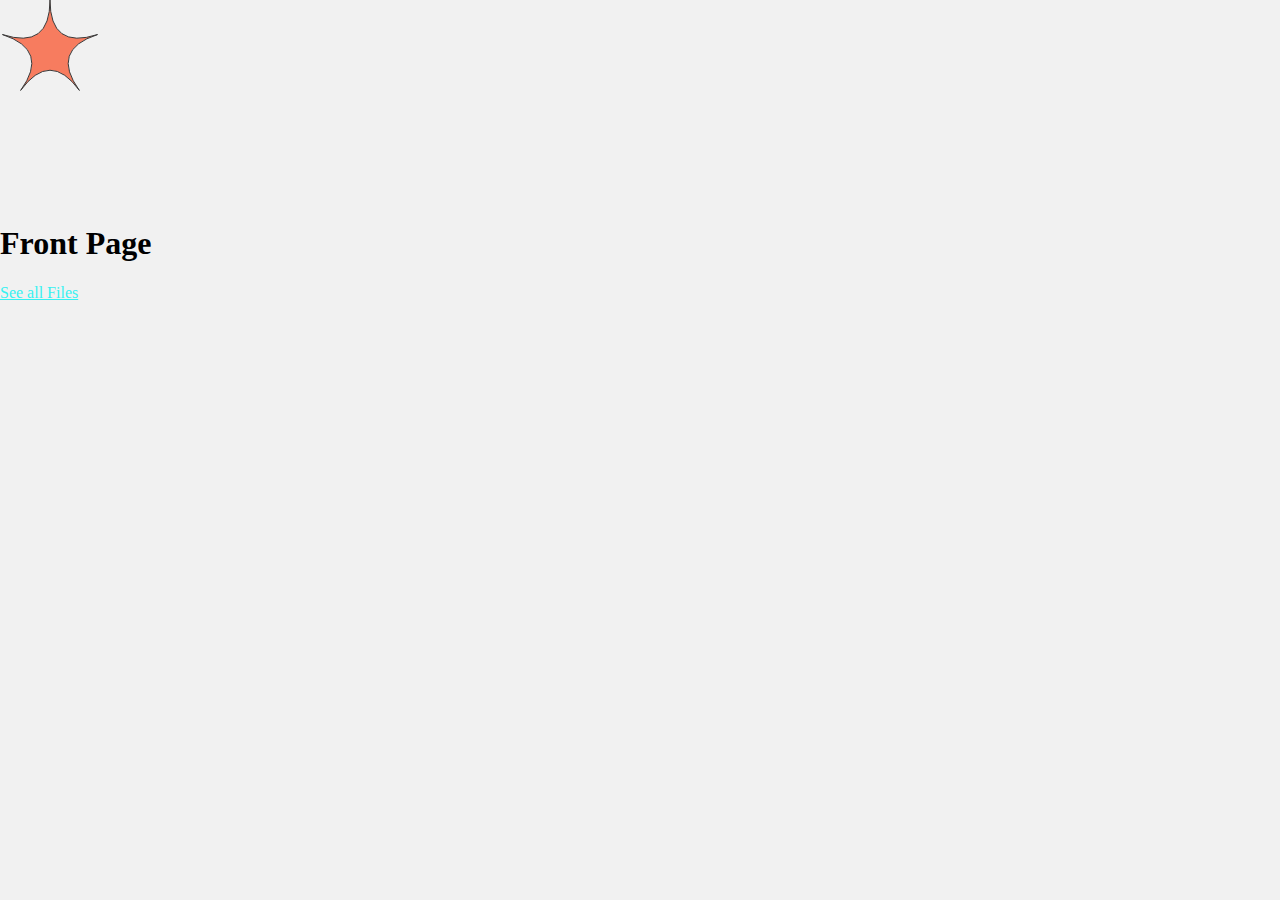
==== index.html @ ba9175b3 "Update index.html" ====
<!DOCTYPE html>
<html lang="en">
<head>
  <meta charset="utf-8">
  <title>NaAlOH4</title>
  <link rel="stylesheet" type="text/css" href="style.css" onload="this.onload = null;this.rel='stylesheet'">
</head>
<body id="Start">
  <svg id="shape" width="200" height="200">
  </svg>
  
  
  <div id="Top">
  <header>
    <h1 class="Title">Front Page</h1>
    <a href="#container" style="color:#37f1f1">See all Files</a>
  </header>
  </div>
  <div id="Middle">

  </div>

  <div id="F-box" class="F-box">
  	<div class="grid-container">
	  <div class="Frow">
	    <div id="Fc-0-0" class="Fcell"></div>
	    <div id="Fc-1-0" class="Fcell"></div>
	    <div id="Fc-2-0" class="Fcell"></div>
	    <div id="Fc-3-0" class="Fcell"></div>
	  </div>
	  <div class="Frow">
	    <div id="Fc-0-1" class="Fcell"></div>
	    <div id="Fc-1-1" class="Fcell"></div>
	    <div id="Fc-2-1" class="Fcell"></div>
	    <div id="Fc-3-1" class="Fcell"></div>
	  </div>
	</div>
	<div class="cell-container">

	</div>
  </div>

  <div id="Bottom">
  </div>

  <script>
  	function MakeF_Icon(x,y) {
      var body = document.createElement('div');
      var flap = document.createElement('div');
      body.setAttribute("class","Folder-body");
      flap.setAttribute("class","Folder-flap");
      document.getElementById('Fc-'+x+'-'+y).appendChild(flap);
      document.getElementById('Fc-'+x+'-'+y).appendChild(body);
  	}
  	for(let i = 0; i < 2; i++) {
  	  for(let j = 0; j < 4; j++) {MakeF_Icon(j,i);}
  	}
    var path = document.createElementNS('http://www.w3.org/2000/svg','path');
    path.id = "path";
    path.setAttribute('fill', "#f77c5f");
    path.setAttribute('stroke', "#393939");
    path.setAttribute('stroke-weight', "3")
    let pos = {x:50,y:50,length:50};
    path.setAttribute('d',"M"+pos.x+" "+(pos.y-pos.length));
    let preCalc = {top:{dx:pos.length*Math.cos(Math.PI*18/180),dy:pos.length*Math.sin(Math.PI*18/180)},btm:{dx:pos.length*Math.cos(Math.PI*54/180),dy:-pos.length*Math.sin(Math.PI*54/180)}};
    //Starting from the top right corner
    let vertex = [{x:pos.x+preCalc.top.dx,y:pos.y-preCalc.top.dy},
                  {x:pos.x+preCalc.btm.dx,y:pos.y-preCalc.btm.dy},{x:pos.x-preCalc.btm.dx,y:pos.y-preCalc.btm.dy},
                  {x:pos.x-preCalc.top.dx,y:pos.y-preCalc.top.dy},{x:pos.x,y:pos.y-pos.length}]
    for(let i of vertex){
      path.setAttribute('d',path.getAttribute('d')+" Q"+pos.x+" "+pos.y+" "+i.x+" "+i.y);
    }
    document.getElementById('shape').appendChild(path);
  </script>
  <script src="FolderManager.js"></script>
</body></html>
---- style.css ----
body {
  margin:  0;
  padding: 0;
  background-color: #f1f1f1;
}

.Frow {
  margin-bottom: 100px;
}
.Frow:last-child {
  margin-bottom: 0;
}

.Frow:after {
  content: "";
  display: block;
  clear: both;
}

.Fcell {
  margin-right: 75%;
}
.Fcell:last-child {
  margin-right: 25%; 
}
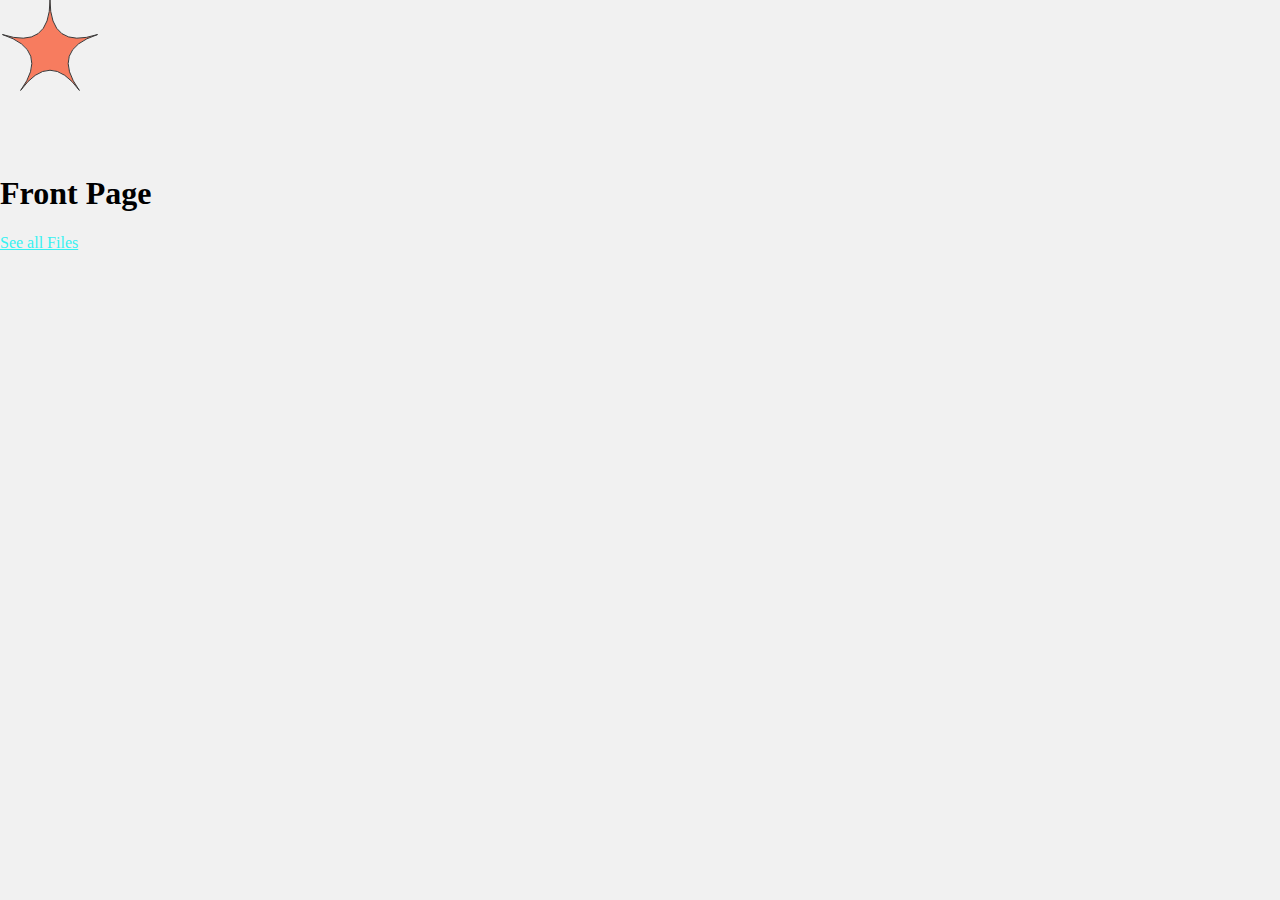
==== commit 352c6e04: "Update index.html" ====
--- a/index.html
+++ b/index.html
@@ -6,7 +6,7 @@
   <link rel="stylesheet" type="text/css" href="style.css" onload="this.onload = null;this.rel='stylesheet'">
 </head>
 <body id="Start">
-  <svg id="shape" width="200" height="200">
+  <svg id="shape">
   </svg>
   
   
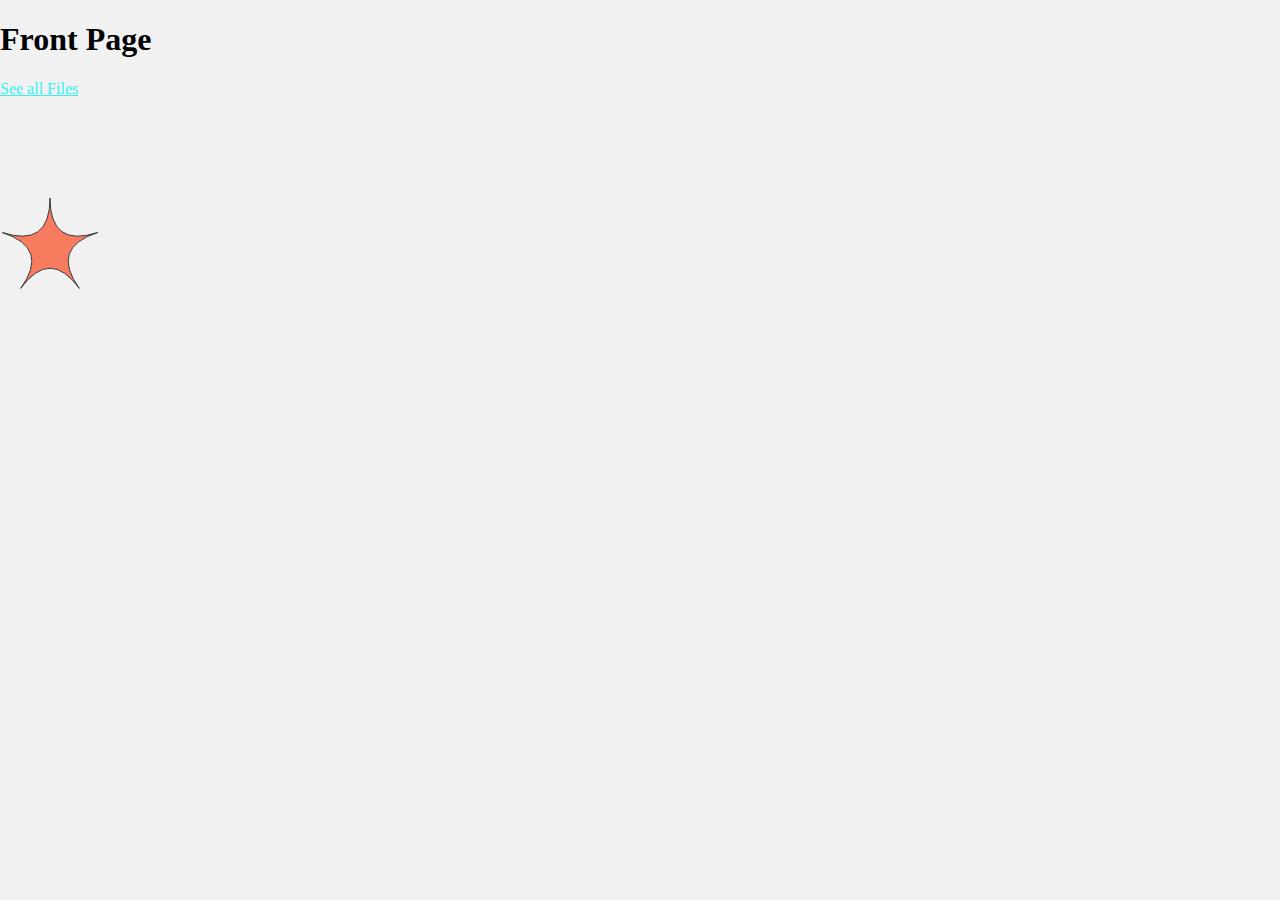
==== commit 4ca99161: "Update index.html" ====
--- a/index.html
+++ b/index.html
@@ -6,10 +6,6 @@
   <link rel="stylesheet" type="text/css" href="style.css" onload="this.onload = null;this.rel='stylesheet'">
 </head>
 <body id="Start">
-  <svg id="shape">
-  </svg>
-  
-  
   <div id="Top">
   <header>
     <h1 class="Title">Front Page</h1>
@@ -23,7 +19,10 @@
   <div id="F-box" class="F-box">
   	<div class="grid-container">
 	  <div class="Frow">
-	    <div id="Fc-0-0" class="Fcell"></div>
+	    <div id="Fc-0-0" class="Fcell">
+	      <svg id="shape" style="position:absolute">
+  	      </svg>
+	    </div>
 	    <div id="Fc-1-0" class="Fcell"></div>
 	    <div id="Fc-2-0" class="Fcell"></div>
 	    <div id="Fc-3-0" class="Fcell"></div>
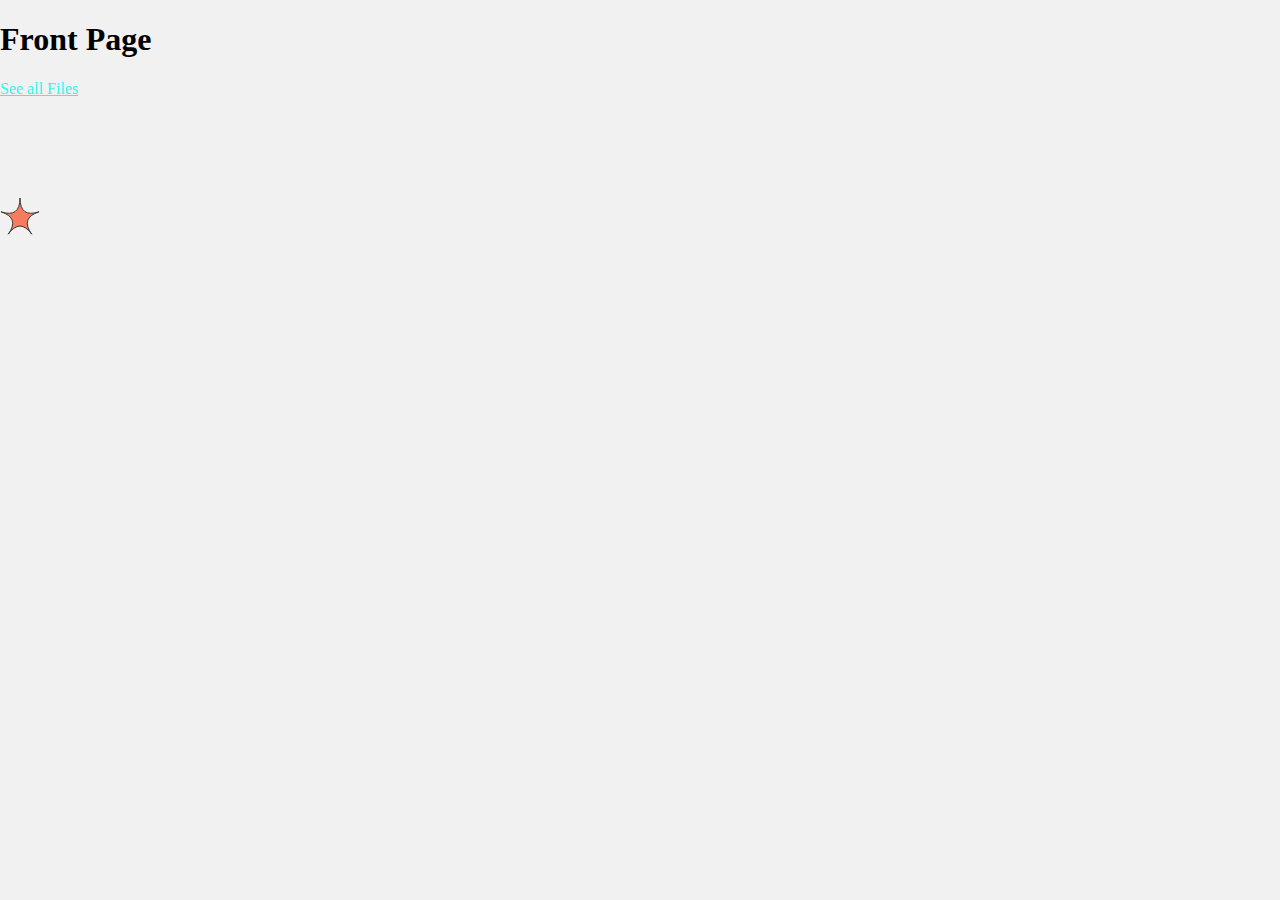
==== commit b38c443a: "Update index.html" ====
--- a/index.html
+++ b/index.html
@@ -20,7 +20,7 @@
   	<div class="grid-container">
 	  <div class="Frow">
 	    <div id="Fc-0-0" class="Fcell">
-	      <svg id="shape" style="position:absolute">
+	      <svg id="shape" width="50" height="50" style="position:absolute">
   	      </svg>
 	    </div>
 	    <div id="Fc-1-0" class="Fcell"></div>
@@ -59,7 +59,7 @@
     path.setAttribute('fill', "#f77c5f");
     path.setAttribute('stroke', "#393939");
     path.setAttribute('stroke-weight', "3")
-    let pos = {x:50,y:50,length:50};
+    let pos = {x:20,y:20,length:20};
     path.setAttribute('d',"M"+pos.x+" "+(pos.y-pos.length));
     let preCalc = {top:{dx:pos.length*Math.cos(Math.PI*18/180),dy:pos.length*Math.sin(Math.PI*18/180)},btm:{dx:pos.length*Math.cos(Math.PI*54/180),dy:-pos.length*Math.sin(Math.PI*54/180)}};
     //Starting from the top right corner
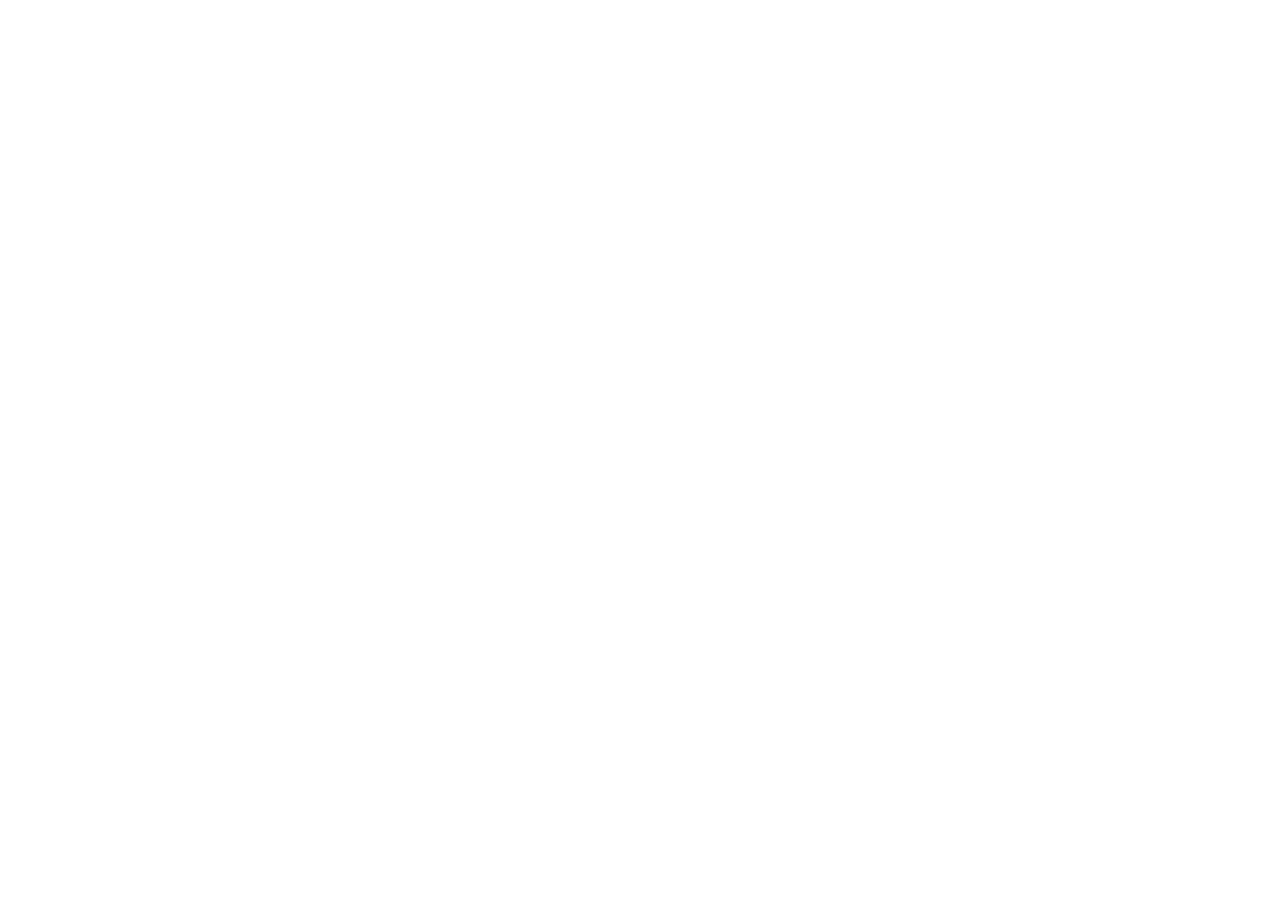
==== commit 90e0a8a2: "Rename Index.html to index.html" ====
--- a/index.html
+++ b/index.html
@@ -2,74 +2,356 @@
 <html lang="en">
 <head>
   <meta charset="utf-8">
-  <title>NaAlOH4</title>
-  <link rel="stylesheet" type="text/css" href="style.css" onload="this.onload = null;this.rel='stylesheet'">
+  <script src="github.com/XNaAlOH4/JS_Library/PhysicsEngine.js"></script>
+  <!-- <script language="javascript" type="text/javascript" src="https://cdn.jsdelivr.net/npm/p5@1.1.9/lib/p5.min.js"></script> -->
+  <!-- <IfModule mod_setenvif.c>
+  <IfModule mod_headers.c>
+    <FilesMatch "\.(bmp|cur|gif|ico|jpe?g|png|svgz?|webp|avifs?)$"">
+      SetEnvIf Origin ":" IS_CORS
+      Header set Access-Control-Allow-Origin "*" env=IS_CORS
+    </FilesMatch>
+  </IfModule>
+</IfModule> -->
+<style>
+	head,body {
+	  padding:0;
+	  margin:0;
+	  border:0;
+	}
+  canvas {
+    padding:0;
+    margin:0;
+  }
+</style>
 </head>
-<body id="Start">
-  <div id="Top">
-  <header>
-    <h1 class="Title">Front Page</h1>
-    <a href="#container" style="color:#37f1f1">See all Files</a>
-  </header>
-  </div>
-  <div id="Middle">
-
-  </div>
-
-  <div id="F-box" class="F-box">
-  	<div class="grid-container">
-	  <div class="Frow">
-	    <div id="Fc-0-0" class="Fcell">
-	      <svg id="shape" width="50" height="50" style="position:absolute">
-  	      </svg>
-	    </div>
-	    <div id="Fc-1-0" class="Fcell"></div>
-	    <div id="Fc-2-0" class="Fcell"></div>
-	    <div id="Fc-3-0" class="Fcell"></div>
-	  </div>
-	  <div class="Frow">
-	    <div id="Fc-0-1" class="Fcell"></div>
-	    <div id="Fc-1-1" class="Fcell"></div>
-	    <div id="Fc-2-1" class="Fcell"></div>
-	    <div id="Fc-3-1" class="Fcell"></div>
-	  </div>
-	</div>
-	<div class="cell-container">
-
-	</div>
-  </div>
-
-  <div id="Bottom">
-  </div>
-
+<body>
+  <canvas id="box"></canvas>
   <script>
-  	function MakeF_Icon(x,y) {
-      var body = document.createElement('div');
-      var flap = document.createElement('div');
-      body.setAttribute("class","Folder-body");
-      flap.setAttribute("class","Folder-flap");
-      document.getElementById('Fc-'+x+'-'+y).appendChild(flap);
-      document.getElementById('Fc-'+x+'-'+y).appendChild(body);
-  	}
-  	for(let i = 0; i < 2; i++) {
-  	  for(let j = 0; j < 4; j++) {MakeF_Icon(j,i);}
-  	}
-    var path = document.createElementNS('http://www.w3.org/2000/svg','path');
-    path.id = "path";
-    path.setAttribute('fill', "#f77c5f");
-    path.setAttribute('stroke', "#393939");
-    path.setAttribute('stroke-weight', "3")
-    let pos = {x:20,y:20,length:20};
-    path.setAttribute('d',"M"+pos.x+" "+(pos.y-pos.length));
-    let preCalc = {top:{dx:pos.length*Math.cos(Math.PI*18/180),dy:pos.length*Math.sin(Math.PI*18/180)},btm:{dx:pos.length*Math.cos(Math.PI*54/180),dy:-pos.length*Math.sin(Math.PI*54/180)}};
-    //Starting from the top right corner
-    let vertex = [{x:pos.x+preCalc.top.dx,y:pos.y-preCalc.top.dy},
-                  {x:pos.x+preCalc.btm.dx,y:pos.y-preCalc.btm.dy},{x:pos.x-preCalc.btm.dx,y:pos.y-preCalc.btm.dy},
-                  {x:pos.x-preCalc.top.dx,y:pos.y-preCalc.top.dy},{x:pos.x,y:pos.y-pos.length}]
-    for(let i of vertex){
-      path.setAttribute('d',path.getAttribute('d')+" Q"+pos.x+" "+pos.y+" "+i.x+" "+i.y);
-    }
-    document.getElementById('shape').appendChild(path);
+    var growthRate = 1, spawnRate = 5;
+    var canvas = document.getElementById("box");
+    var ctx = canvas.getContext('2d');
+    var grids = 4, notEmpty = false, spawnTries = 0;
+    var spots = [];
+    var largest = 0;
+
+    function createCanvas(canvas, x, y) {
+      canvas.width = x;
+      canvas.height = y;
+      canvas.style.width = x+'px';
+      canvas.style.height = y+'px';
+    }
+
+    function background(r,g,b) {
+      ctx.fillStyle = "#"+r+g+b;
+      // ctx.fillStyle = "rgb("+r+","+g+","+b+")";
+      ctx.fillRect(0,0,canvas.width, canvas.height)
+    }
+
+    class Circle {
+      constructor(x,y,r=0) {
+        this.pos = new Vector(x,y);
+        this.r = r;
+        this.growing = true;
+        this.color = "#D0ADE0";
+      }
+
+      grow() {
+        if(this.growing) {
+          this.r += growthRate;
+        }
+      }
+
+      update() {
+      	if(!this.growing) {
+      	  return;
+      	}
+      	largest = largest < this.r? this.r: largest;
+        if(this.pos.x+this.r+2 > canvas.width || this.pos.x - this.r-2 < 0 || this.pos.y + this.r+2 > canvas.height || this.pos.y - this.r+-2 < 0) {
+          this.growing = false;
+        }
+        let circles = [];
+        let temp = this.copy();
+        // temp.r += 100;
+        qt.query(temp,circles);
+        for(let c of circles) {
+          if(!c.pos.same(this.pos)) {
+          	if(this.pos.dist(c.pos) < c.r + this.r+2) {
+          	  c.growing = false;
+	          this.growing = false;
+	          break;
+	        }
+          }
+        }
+      }
+
+      copy() {
+      	let temp = new Circle(this.pos.x,this.pos.y,this.r);
+      	temp.growing = this.growing;
+      	return temp;
+      }
+
+      show() {
+        // ctx.fillStyle = "rgb(100,180,250)"
+        ctx.strokeStyle = this.color;
+        ctx.lineWidth = 2;
+        ctx.beginPath();
+        ctx.arc(this.pos.x,this.pos.y,this.r,0,2*Math.PI);
+        ctx.stroke();
+      }
+    }
+
+    class QuadTree {
+      constructor(vec, w, h, limit) {
+        this.pos = vec;
+        this.width = w;
+        this.height = h;
+        this.depth = 0;
+        this.limit = limit;
+        this.objects = [];
+        this.divided = false;
+        this.quadrants = [];
+        this.draw = false;
+      }
+
+      contains(object) {
+        return ((object.pos.x <= this.pos.x+this.width && object.pos.x >= this.pos.x-this.width) && 
+       (object.pos.y <= this.pos.y+this.height && object.pos.y >= this.pos.y-this.height) && 
+       (object.pos.z <= this.pos.z+this.depth && object.pos.z >= this.pos.z-this.depth));
+      }
+
+      subdivide() {
+        for(let i = 0; i < Math.floor(Math.sqrt(grids)); i++) {
+          for(let j = 0; j < Math.floor(Math.sqrt(grids)); j++) {
+            this.quadrants.push(new QuadTree(
+            new Vector(this.pos.x+j*this.width/Math.sqrt(grids), this.pos.y+i*this.height/Math.sqrt(grids)),
+            this.width/Math.sqrt(grids),this.height/Math.sqrt(grids),
+            this.limit));
+          }
+        }
+        this.divided = true;
+      }
+
+      insert(object) {
+        if(!this.contains(object)){return false;}
+        if(this.objects.length < this.limit) {
+          this.objects.push(object);
+          return true;
+        }else {
+          if(!this.divided) {
+            this.subdivide();
+          }
+          for(let qt of this.quadrants) {if(qt.insert(object)){return true;};}
+        }
+      }
+
+      query(range, found=[]) {
+        if(!this.intersects(range)) {
+          return;
+        }else {
+          for(let p of this.objects) {
+            if(p.pos.dist(range.pos) < range.r+largest) {
+              found.push(p);
+            }
+          }
+          if(this.divided) {
+            for(let i = 0; i < grids; i++) {
+              this.quadrants[i].query(range, found);
+            }
+          }
+        }
+      }
+
+      newCircle() {
+        // var rand = Math.floor(Math.random()*spots.length);
+        // var spot = spots[rand];
+        var rand = Math.random();
+        var x, y, color;
+        switch(true) {
+          case rand <= 0.1:
+            x = Math.random()*canvas.width/2+canvas.width/2;
+            y = Math.random()*canvas.height/10+canvas.height/1.5;
+            // color="rgb(200,200,145)"
+            break;
+          case rand < 0.3:
+            x = Math.random()*canvas.width/4;
+            y = Math.random()*canvas.height/1.4+canvas.height/8;
+            // color="rgb(160,196,210)"
+            break;
+          case rand < 0.5:
+            x = Math.random()*canvas.width/2+canvas.width/3;
+            y = Math.random()*canvas.height/2+canvas.width/5;
+            // color="rgb(200,250,205)"
+            break;
+          case rand <= 0.7:
+            x = Math.random()*canvas.width*0.9+canvas.width/10;
+            y = Math.random()*canvas.height*0.9+canvas.width/10;
+            // color="rgb(80,150,190)"
+            break;
+          case rand < 0.8:
+            x = Math.random()*canvas.width*0.9+canvas.width/10;
+            y = Math.random()*canvas.height*0.9+canvas.width/10;
+            // color="rgb(190,110,55)"
+            break;
+          default:
+            x = Math.random()*canvas.width;
+            y = Math.random()*canvas.height;
+            // color="#D0ADE0"
+            break;
+        }
+        var valid = true;
+        let temp = new Circle(x,y);
+        // temp.color = color;
+        let points = [];
+        this.query(temp,points);
+        for(let c of points) {
+        	// console.log(c)
+          if(temp.pos.dist(c.pos) <= c.r) {
+          	valid = false;
+          	return 1;
+          }
+        }
+        if(valid) {
+          qt.insert(temp);
+          return 0;
+        }
+      }
+
+      show() {
+      	if(qt.draw){
+	      	ctx.strokeStyle = "black";
+	      	ctx.beginPath();
+	      	ctx.rect(this.pos.x,this.pos.y,this.width,this.height);
+	      	ctx.stroke();
+      	}
+        for(let i of this.objects) {
+          i.show();
+        }
+        for(let i of this.quadrants) {
+          i.show();
+        }
+      }
+
+      update() {
+        for(let i of this.objects) {
+          i.grow();
+          i.update();
+        }
+        for(let i of this.quadrants) {
+          i.update();
+        }
+      }
+
+      intersects(object) {
+        if(object.r != null) {
+          return !(object.pos.x - object.r > this.x + this.width || object.pos.x + object.r < this.x - this.width || object.pos.y - object.r > this.y + this.height || object.pos.y + object.r < this.y - this.height)
+          //find line intercepts of direction vector
+          //find direction vector
+          //then dtermine if intercepts lie in circle
+
+          // let dir = object.pos.copy().sub(center);
+          // let line = new Line(center, dir);
+          // let bl = new Vector(this.pos.x+this.width, this.pos.y + this.height);
+          // if(center.dist(object.pos) < this.width/2 || center.dist(object.pos) < this.height/2) {return true;}
+          // if(center.y > object.pos.y) {
+          //   var top = new Line(this.pos.copy(),new Vector(1));
+          //   if(center.x < object.pos.x) {
+          //     var right = new Line(this.pos.copy(),new Vector(0,1));
+          //     var second = line.intersect(right);
+          //   }else {
+          //     var left = new Line(bl, new Vector(0,1));
+          //     var second = line.intersect(left);
+          //   }
+          //   var first = line.intersect(top);
+          //   if(this.pos.dist(object.pos) < this.pos.dist(first)){return true;}
+          //   // console.log(second);
+          //   if(first.dist(object.pos) < object.r || second.dist(object.pos) < object.r) {return true}
+          //   return false;
+          // }else {
+          //   var bottom = new Line(bl,new Vector(1,0));
+          //   if(center.x < object.pos.x) {
+          //     var right = new Line(this.pos.copy(),new Vector(0,1));
+          //     var second = line.intersect(right);
+          //   }else {
+          //     var left = new Line(bl, new Vector(0,1));
+          //     var second = line.intersect(left);
+          //   }
+          //   var first = line.intersect(bottom);
+          //   if(this.pos.dist(object.pos) < this.pos.dist(first)){
+          //   	return true;
+          //   }
+          //   if(first.dist(object.pos) < object.r || second.dist(object.pos) < object.r) {return true}
+          //   return false;
+          // }
+        }
+        // return (object.pos.x - object.width > this.pos.x + this.width && 
+        //         object.pos.y - object.height < this.pos.y + this.height) || (object.pos.x + object.width < this.pos.x - this.width && 
+        //         object.pos.y + object.height > this.pos.y - this.height)
+      }
+    }
+
+    function brightness (color) {
+      var color = "" + color, isHEX = color.indexOf("#") == 0, isRGB = color.indexOf("rgb") == 0;
+      if (isHEX) {
+        var m = color.substr(1).match(color.length == 7 ? /(\S{2})/g : /(\S{1})/g);
+        if (m) var r = parseInt(m[0], 16), g = parseInt(m[1], 16), b = parseInt(m[2], 16);
+      }
+      if (isRGB) {
+        var m = color.match(/(\d+){3},/g);
+        for(let i of color.match(/{\d+}{3})/g)){m.push(i);}
+        var m1 = color.match(/(\d+){2},/g);
+        for(let i of color.match(/{\d+}{2})/g)){m1.push(i);}
+        var m2 = color.match(/(\d+){1},/g);
+        for(let i of color.match(/{\d+}{1})/g)){m2.push(i);}
+        console.log(m,m1,m2)
+
+        if (m||m1||m2) var r = m[0]||m1[0]||m2[0], g = m[1]||m1[1]||m2[1], b = m[2]||m1[2]||m2[2];
+      }
+      if (typeof r != "undefined") {
+        return ((r*299)+(g*587)+(b*114))/1000;
+      }else {return null;}
+    }
+
+    function setup() {
+      createCanvas(canvas, window.outerWidth-225, window.outerHeight-125);
+      background(0,0,0)
+      ctx.fillStyle = "rgb(255,255,255)"
+      ctx.font = "400px sans-serif"
+      ctx.textAlign = "center";
+      ctx.fillText("2020", canvas.width/2, canvas.height/2+125)
+      // for(let x = 0; x < canvas.width; x++) {
+      //   for(let y = 0; y < canvas.height; y++) {
+      //     var index = x + y * canvas.width;
+      //     var c = ctx.getImageData(x,y,1,1);
+      //     var b = brightness(c);
+      //     if(b > 1) {
+      //       spots.push(new Vector(x,y))
+      //     }
+      //   }
+      // }
+      // ctx.drawImage(img,0,0);
+
+      qt = new QuadTree(new Vector(0,0),
+               canvas.width, canvas.height,
+               4);
+      for(let i = 0; i < 10; i++) {
+      	qt.newCircle();
+      }
+    }
+
+    function draw() {
+      background(100,120,150)
+      qt.show();
+      qt.update();
+      for(let i = 0; i < spawnRate; i++) {
+        spawnTries += qt.newCircle();
+      }
+      if(spawnTries > 20000) {
+      	clearInterval(drawing);
+      }
+      // ctx.drawImage(img,0,0);
+    }
+    setup();
+    var drawing = setInterval(draw,100);
   </script>
-  <script src="FolderManager.js"></script>
-</body></html>
+</body>
+</html>
